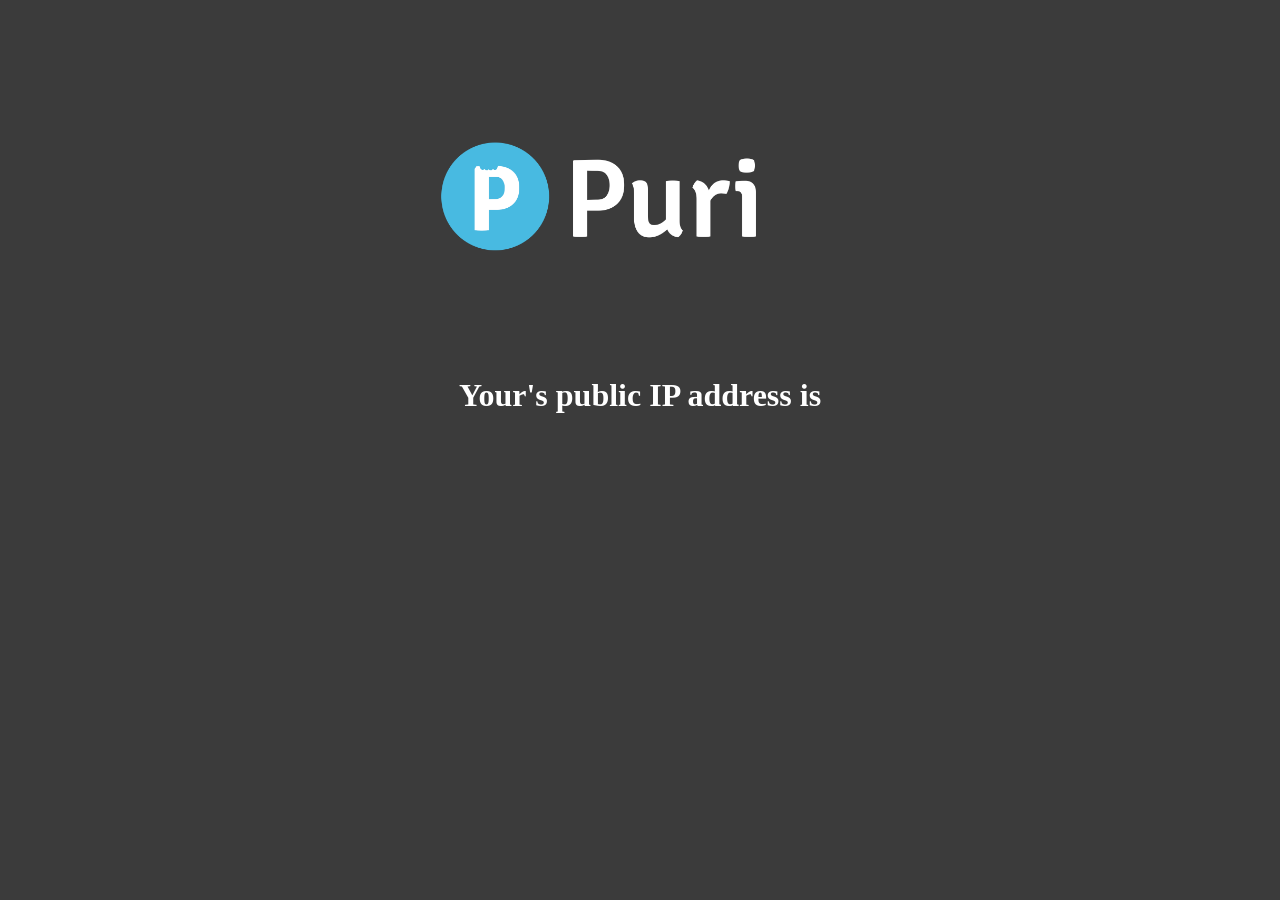
==== index.html @ b9ab84bf "website" ====
<!DOCTYPE html>
<html lang="en" dir="ltr">
  <head>
    <meta charset="utf-8">
    <title>What's is my IP</title>
    <link rel="icon" href="assets\images\icon.png">
    <link rel="stylesheet" href="assets\css\main.css">
  </head>
  <body>
    <script>
      function readTextFile(file, callback) {
        var rawFile = new XMLHttpRequest();
        rawFile.overrideMimeType("application/json");
        rawFile.open("GET", file, true);
        rawFile.onreadystatechange = function() {
          if (rawFile.readyState === 4 && rawFile.status == "200") {
            callback(rawFile.responseText);
          }
        }
        rawFile.send(null);
      }

      readTextFile("https://api.my-ip.io/ip.json", function(text){
        var data = JSON.parse(text);
        console.log(data);
        document.getElementById('text').innerHTML += data.ip;
      });
    </script>

    <div class="logo">
      <img src="assets\images\logo.png" alt="Puri Logo">
    </div>
    <div class="ip">
      <h1 id=text>Your's public IP address is </h1>
    </div>
  </body>
</html>
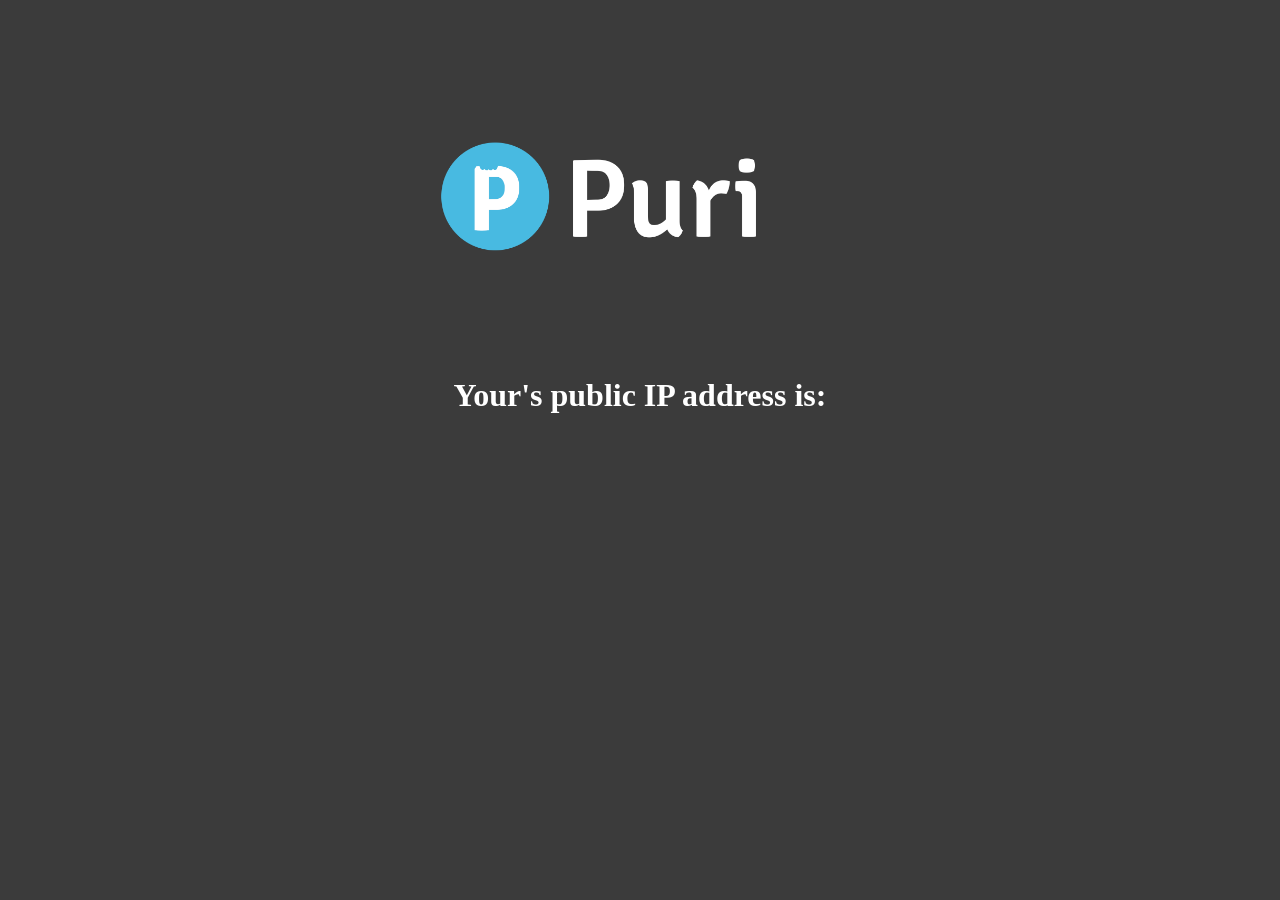
==== commit bf5edd5d: "Update index.html" ====
--- a/index.html
+++ b/index.html
@@ -5,25 +5,15 @@
     <title>What's is my IP</title>
     <link rel="icon" href="assets\images\icon.png">
     <link rel="stylesheet" href="assets\css\main.css">
+    <script src="https://cdnjs.cloudflare.com/ajax/libs/jquery/3.6.0/jquery.min.js" integrity="sha512-894YE6QWD5I59HgZOGReFYm4dnWc1Qt5NtvYSaNcOP+u1T9qYdvdihz0PPSiiqn/+/3e7Jo4EaG7TubfWGUrMQ==" crossorigin="anonymous" referrerpolicy="no-referrer"></script>
   </head>
   <body>
     <script>
-      function readTextFile(file, callback) {
-        var rawFile = new XMLHttpRequest();
-        rawFile.overrideMimeType("application/json");
-        rawFile.open("GET", file, true);
-        rawFile.onreadystatechange = function() {
-          if (rawFile.readyState === 4 && rawFile.status == "200") {
-            callback(rawFile.responseText);
-          }
-        }
-        rawFile.send(null);
-      }
-
-      readTextFile("https://api.my-ip.io/ip.json", function(text){
-        var data = JSON.parse(text);
-        console.log(data);
-        document.getElementById('text').innerHTML += data.ip;
+      $.getJSON("https://api.my-ip.io/ip.json", function( data ) {
+        txt = $("#text").text();
+        out = txt + data.ip
+        $("#text").text("");
+        $("#text").html(out);
       });
     </script>
 
@@ -31,7 +21,5 @@
       <img src="assets\images\logo.png" alt="Puri Logo">
     </div>
     <div class="ip">
-      <h1 id=text>Your's public IP address is </h1>
+      <h1 id=text>Your's public IP address is: </h1>
     </div>
-  </body>
-</html>
